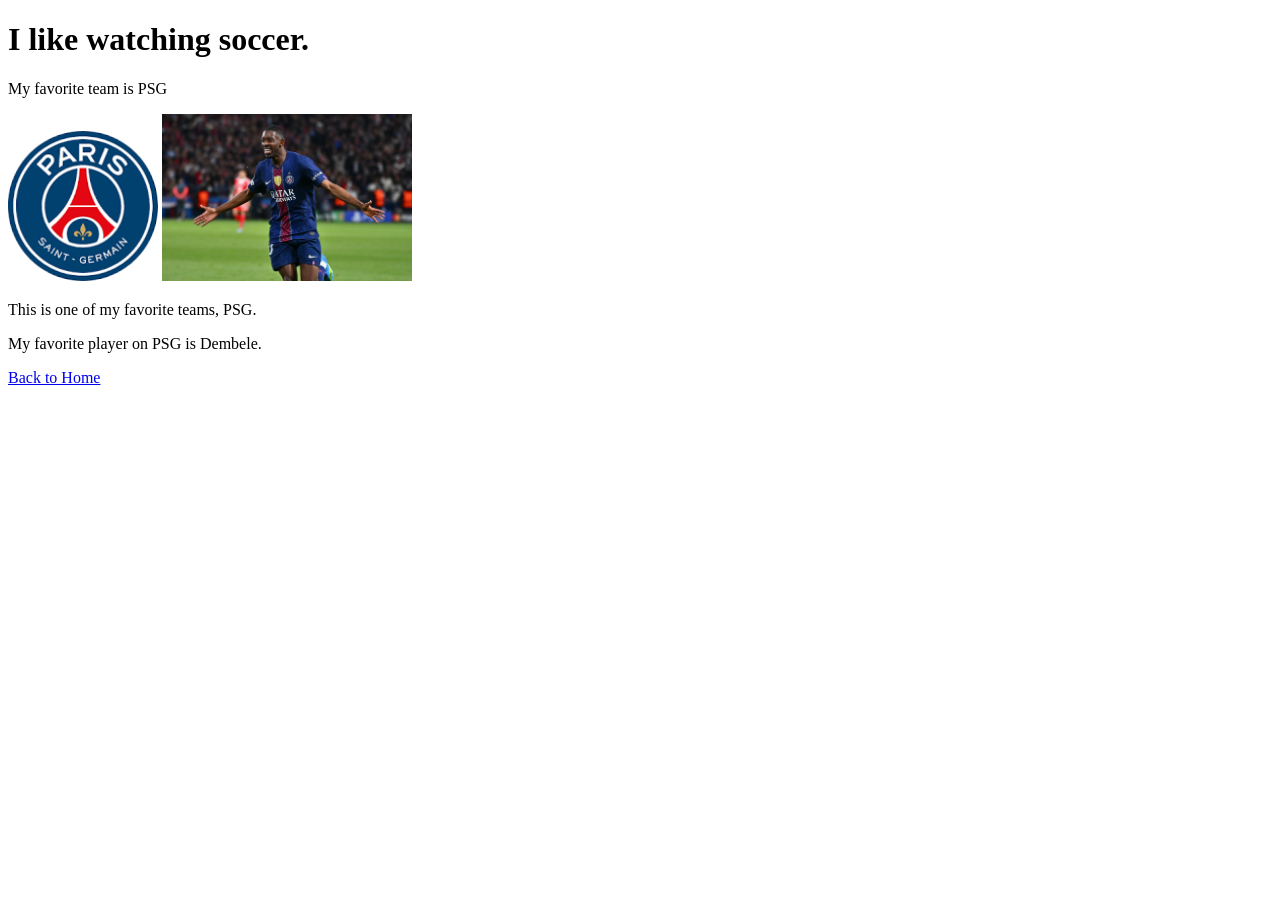
==== Sports/sports.html @ 458695a2 "DAY1" ====
<!DOCTYPE html>
<html>
<head>
<link rel="stylesheet" href="../style.css">
    <title>Website</title>
</head>
<body>

    <h1>I like watching soccer.</h1>
    <p>My favorite team is PSG</p>
    <img src="PSG.png" alt="PSG" class="sports">
    <img src="Dembele.webp" alt="Dembele" class="people">
    <p>This is one of my favorite teams, PSG.</p>
    <p>My favorite player on PSG is Dembele.</p>
    <a href="../index.html">Back to Home</a>


</body>
</html>
---- style.css ----
.sports {
    width: 150px;
    height: auto;
}
.people {
    width: 250px;
    height: auto;
}
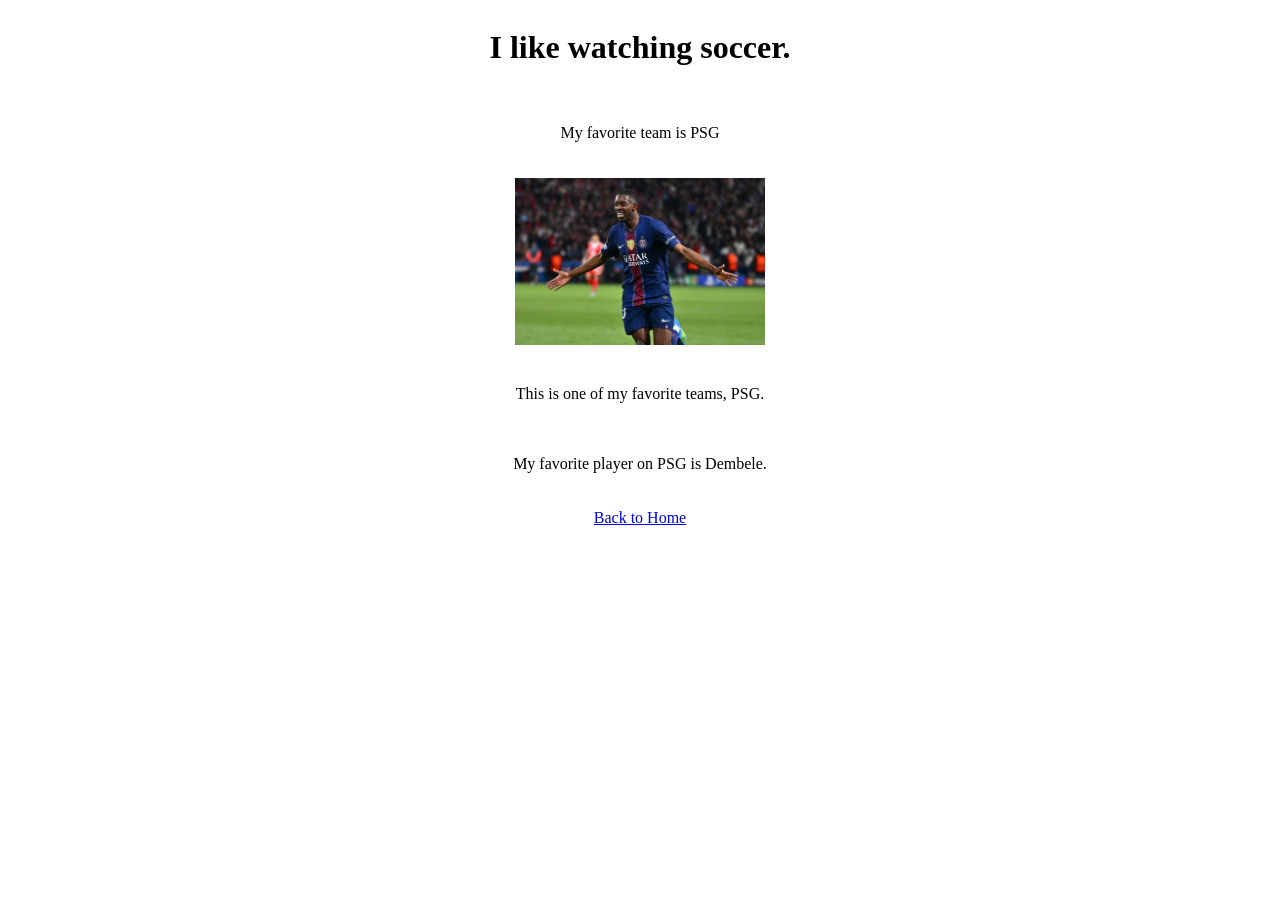
==== commit a2755caa: "favicon" ====
--- a/Sports/sports.html
+++ b/Sports/sports.html
@@ -8,8 +8,9 @@
 
     <h1>I like watching soccer.</h1>
     <p>My favorite team is PSG</p>
-    <img src="PSG.png" alt="PSG" class="sports">
-    <img src="Dembele.webp" alt="Dembele" class="people">
+    <div class="image-row">
+        <img src="Dembele.webp" alt="Dembele" class="people">
+    </div>
     <p>This is one of my favorite teams, PSG.</p>
     <p>My favorite player on PSG is Dembele.</p>
     <a href="../index.html">Back to Home</a>
--- a/style.css
+++ b/style.css
@@ -5,4 +5,11 @@
 .people {
     width: 250px;
     height: auto;
+}
+body {
+    display: flex;
+    flex-direction: column; 
+    align-items: center;   
+    text-align: center; 
+    gap: 20px;    
 }
